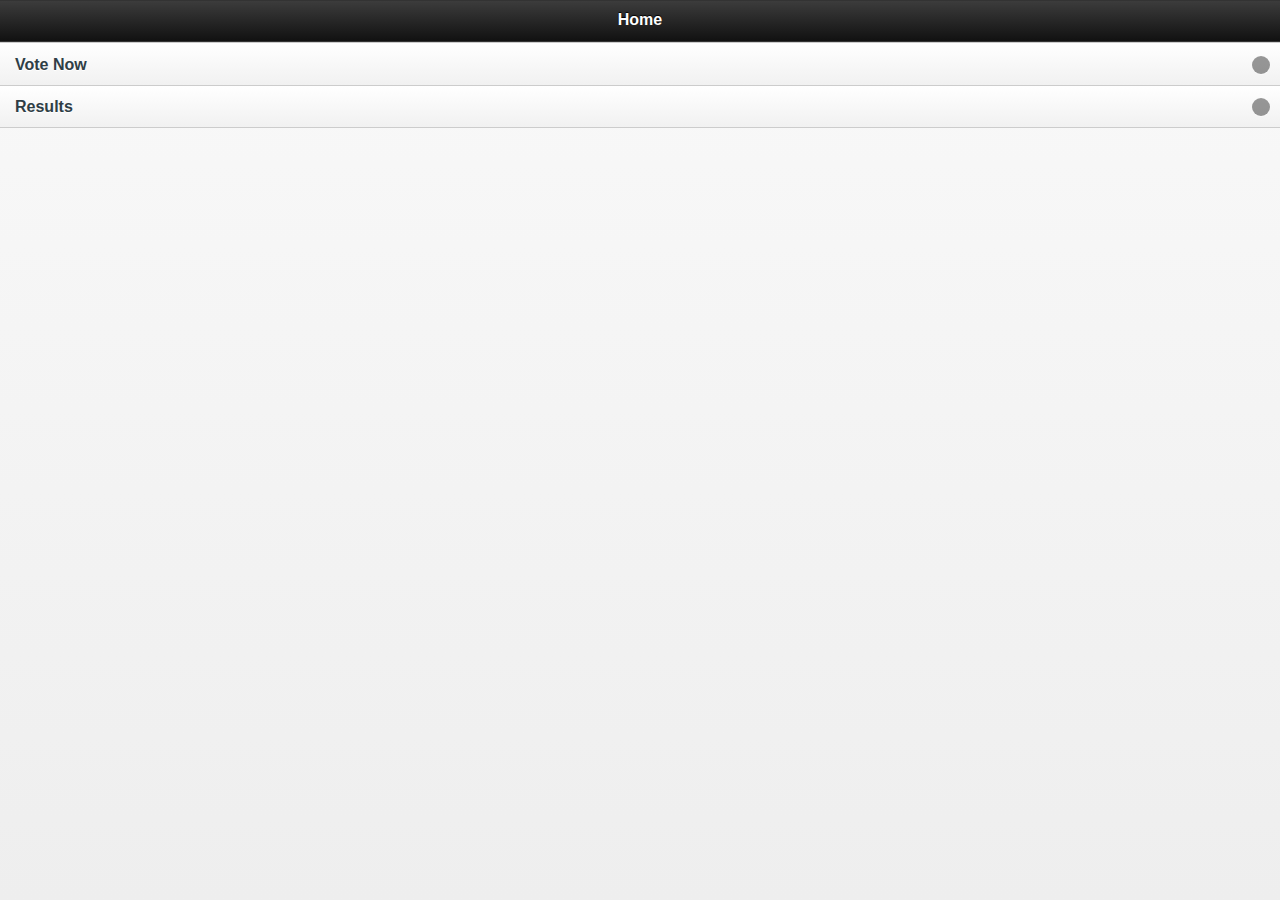
==== Kollaidoscope/war/TeamHealth/index.html @ c4851815 "removed other menu entries and introduced browser language detection" ====
<!DOCTYPE HTML>
<html>
<head>

	<meta http-equiv="content-type" content="text/html; charset=UTF-8">
    <meta name="viewport" content="width=device-width, initial-scale=1 minimum-scale=1, maximum-scale=1">
    <meta name="apple-mobile-web-app-capable" content="yes" />
    <meta name="apple-mobile-web-app-status-bar-style" content="black" />

    <link rel="apple-touch-icon" href="assets/icon57x57.jpeg" />
    <link rel="apple-touch-icon" sizes="72x72" href="assets/icon72x72.jpeg" />
    <link rel="apple-touch-icon" sizes="114x114" href="assets/icon114x114.jpeg" />

    <link rel="stylesheet" type="text/css" href="css/jquery.mobile-1.2.0.css" />
    <link rel="stylesheet" type="text/css" href="libs/dist/jquery.jqplot.css" />

    <script type="text/javascript" src="libs/jquery-1.8.3.js" charset="utf-8"></script>
    <script type="text/javascript" src="libs/jquery.mobile-1.2.0.js" charset="utf-8"></script>

    <script type="text/javascript" src="libs/dist/jquery.jqplot.js" charset="utf-8"></script>
    <script type="text/javascript" src="libs/jqplot.dateAxisRenderer.js" charset="utf-8"></script>
    <script type="text/javascript" src="libs/jqplot.pointLabels.js" charset="utf-8"></script>
    <script type="text/javascript" src="libs/jqplot.categoryAxisRenderer.js" charset="utf-8"></script>
    <script type="text/javascript" src="libs/jqplot.barRenderer.js" charset="utf-8"></script>

    <script type="text/javascript" src="scripts/central.js" charset="utf-8"></script>
    <script type="text/javascript" src="scripts/textParser.js" charset="utf-8"></script>
</head>

<body>

<!-----------------------Start----------------------->
<div data-role="page" id="start" class="type-interior">

    <div data-role="header">
        <h1><span id="startTitle"></span></h1>
    </div>

    <ul data-role="listview">
        <li><a href="#vote" data-transition="slide"><span id="voteNow"></span></a></li>
        <!--<li><a href="#myVotes" data-transition="slide"><span id="myVotesText"></span></a></li>-->
        <li><a href="#teamResults" data-transition="slide"><span id="results"></span></a></li>
        <!--<li><a href="#myData" data-transition="slide"><span id="myDataText"></span></a></li>-->
        <!--<li><a href="#createSurvey" data-transition="slide">Create New Survey</a></li>-->
        <!--<li><a href="#manageCurrentSurvey" data-transition="slide">Manage Current Survey</a></li>-->
        <!--<li><a href="#manageTeam" data-transition="slide">Manage Team</a></li>-->
        <!--<li><a href="#admin" data-transition="slide">Admin</a></li>-->
        <!--<li><a href="#testingFunctionality" data-transition="slide">Testing Functionality</a></li>-->
        <!--<li><a href="#playground" data-transition="slide">Playground</a></li>-->
    </ul>

    <!--<div><p><a href="#about" data-rel="dialog" data-transition="slideup">About this app</a></p></div>-->

</div>

<!-----------------------Vote!----------------------->
<div data-role="page" id="vote" class="type-interior">

    <div data-role="header">
        <a href="#start">Zur&uuml;ck</a>                                    <!--TODO: localize text-->
        <h1>Vote!</h1>                                                      <!--TODO: localize text-->
    </div>

    <div data-role="content" id="voting"></div>

    <div data-role="footer" style="text-align: center">
        <a href="#start">Zur&uuml;ck</a>
        <button onclick="saveVote()">Save</button>                          <!--TODO: localize text-->
    </div>

</div>

<!-----------------------my Votes Results----------------------->
<!--<div data-role="page" id="myVotes">-->

    <!--<div data-role="header" data-position="fixed">-->
        <!--<a href="#start">Zur&uuml;ck</a>                                    &lt;!&ndash;TODO: localize text&ndash;&gt;-->
        <!--<h1>My Votes</h1>                                                   &lt;!&ndash;TODO: localize text&ndash;&gt;-->
    <!--</div>-->

    <!--<div data-role="content">-->
        <!--<div id="myVotesChart" style="width: 300px; height: 200px;"></div>-->
    <!--</div>-->

    <!--<div data-role="footer" data-position="fixed">-->
        <!--<h4>test</h4>-->
    <!--</div>-->

<!--</div>-->

<!-----------------------my Data----------------------->
<div data-role="page" id="myData">

    <div data-role="header" data-position="fixed">
        <a href="#start"><span id="myDataTextBack"></span></a>
        <h1><span id="myDataTextHeader"></span></h1>
    </div>

    <div data-role="content">
        <div data-role="fieldcontain">
            <label for="firstName">First Name:</label>
            <input type="text" name="firstName" id="firstName" value=""  />
            <label for="lastName">Last Name:</label>
            <input type="text" name="lastName" id="lastName" value=""  />
            <label for="email">Email Address:</label>
            <input type="text" name="email" id="email" value=""  />
            <label for="role">Role:</label>
            <input type="text" name="role" id="role" value=""  />
            <label for="company">Company:</label>
            <input type="text" name="company" id="company" value=""  />
        </div>
    </div>

    <div data-role="footer" data-position="fixed">
        <h4><span id="myDataTextFooter"></span></h4>
    </div>

</div>

<!-----------------------Team Results----------------------->
<div data-role="page" id="teamResults" class="type-interior">

    <div data-role="header">
        <a href="#start">Zur&uuml;ck</a>                                    <!--TODO: localize text-->
        <h1>Results</h1>                                                    <!--TODO: localize text-->
    </div>

    <div data-role="content">
        <div id="teamResultsChart" style="width: 100%; height: 100%;"></div>
        <div data-role="fieldcontain">
            <select name="teamResultsTimeframe" id="teamResultsTimeframe">
                <option value="standard">Last vote</option>
                <option value="1week">Last week</option>
                <option value="2week">Last 2 weeks</option>
                <option value="3week">Last 3 weeks</option>
                <option value="4week">Last 4 weeks</option>
                <option value="half">Last half year</option>
                <option value="full">Last year</option>
                <option value="all">All votes</option>
            </select>
        </div>
    </div>


</div>

<!-----------------------Create Survey Page----------------------->
<div data-role="page" id="createSurvey">

    <div data-role="header">
        <a href="#start">Zur&uuml;ck</a>                                    <!--TODO: localize text-->
        <h1>Create New Survey</h1>                                          <!--TODO: localize text-->
    </div>

    <div data-role="content">

        <div data-role="fieldcontain">
            <label for="fromDate">Start Date of Survey:</label>                             <!--TODO: localize text-->
            <input type="date" name="fromDate" id="fromDate" value="" data-clear-btn="true" />
        </div>
        <div data-role="fieldcontain">
            <label for="surveyDuration">Duration</label>                                 <!--TODO: localize text-->
            <select name="surveyDuration" id="surveyDuration">
                <option value="1week">1 week</option>
                <option value="2week">2 weeks</option>
                <option value="3week">3 weeks</option>
                <option value="4week">4 weeks</option>
                <option value="5week">5 week</option>
                <option value="6week">6 weeks</option>
                <option value="7week">7 weeks</option>
                <option value="8week">8 weeks</option>
            </select>
        </div>

        <div data-role="fieldcontain">
            <label for="emailOfInvitee" data-inline="true">Enter email address:</label>
            <input id="emailOfInvitee" type="text" data-inline="true"/>
            <!--<label for="addParticipantButton" data-inline="true" >Add participant to survey:</label>-->
            <div><button id="addParticipantButton"  onclick="addParticipantToInvitationByEmail(emailOfInvitee)">Add to invitation list</button></div>
        </div>

        <div data-role="fieldcontain">

            <fieldset data-role="controlgroup">

                <legend>Participants of Survey:</legend>                       <!--TODO: localize text-->
                <!--<input type="checkbox" name="checkbox-1" id="checkbox-1" class="custom" />-->
                <!--<label for="checkbox-1">Su</label>-->
                <!--<input type="checkbox" name="checkbox-2" id="checkbox-2" class="custom" />-->
                <!--<label for="checkbox-2">Florian</label>-->
                <!--<input type="checkbox" name="checkbox-3" id="checkbox-3" class="custom" />-->
                <!--<label for="checkbox-3">Jan</label>-->
                <div id="participantsToInvite"></div>
            </fieldset>

        </div>
        <button onclick="createNewSurvey()">Create Survey</button>            <!--TODO: localize text-->

    </div>


    <div data-role="footer" data-position="fixed">
        <h4>Create New Survey</h4>                                          <!--TODO: localize text-->
    </div>
</div>

<!-----------------------Manage Current Survey Page----------------------->
<div data-role="page" id="manageCurrentSurvey">

    <div data-role="header">
        <a href="#start">Zur&uuml;ck</a>                                    <!--TODO: localize text-->
        <h1>Manage Current Survey</h1>                                      <!--TODO: localize text-->
    </div>

    <div data-role="content">


    </div>


    <div data-role="footer" data-position="fixed">
        <h4>Manage Current Survey</h4>                                      <!--TODO: localize text-->
    </div>
</div>

<!-----------------------Manage Team Page----------------------->
<div data-role="page" id="manageTeam">

    <div data-role="hweader">
        <a href="#start">Zur&uuml;ck</a>                                    <!--TODO: localize text-->
        <h1>Manage Team</h1>                                                <!--TODO: localize text-->
    </div>

    <div data-role="content">

        <div data-role="fieldcontain">
            <!--<label for="firstName">First Name:</label>-->
            <!--<input type="text" name="name" id="firstName" value=""  />-->
            <!--<label for="lastName">Last Name:</label>-->
            <!--<input type="text" name="name" id="lastName" value=""  />-->
            <!--<label for="email">Email Address:</label>-->
            <!--<input type="text" name="name" id="email" value=""  />-->
            <!--<label for="role">Role:</label>-->
            <!--<input type="text" name="name" id="role" value=""  />-->
            <!--<label for="company">Company:</label>-->
            <!--<input type="text" name="name" id="company" value=""  />-->
        </div>

        <!--TODO: display current team members -->
        <!--TODO: display tentative team members -->
        <!--TODO: invite new team members -->
        <!--TODO: remove team members -->

        <button onclick="saveChanges">Save Team Changes</button>              <!--TODO: localize text-->

    </div>


    <div data-role="footer" data-position="fixed">
        <h4>Create New Survey</h4>                                          <!--TODO: localize text-->
    </div>
</div>

<!-----------------------Admin Page----------------------->
<div data-role="page" id="admin">

    <div data-role="header">
        <a href="#start">Zur&uuml;ck</a>                                    <!--TODO: localize text-->
        <h1>Admin Page</h1>                                            <!--TODO: localize text-->
    </div>

    <div data-role="content">

        <!--TODO: create user-->
        <!--TODO: Assign license to user-->
        <!--TODO: create new team with team lead-->
        <!--TODO: set team to inactive-->
        <!--TODO: delete team-->

    </div>

    <div data-role="footer" data-position="fixed">
        <h4>Admin Page</h4>
    </div>
</div>

<!-----------------------Test Page----------------------->
<div data-role="page" id="testingFunctionality">

    <div data-role="header">
        <a href="#start">Zur&uuml;ck</a>    <!--TODO: Home statt back!!!!-->                                <!--TODO: localize text-->
        <h1>Testing Page</h1>                                            <!--TODO: localize text-->
    </div>

    <div data-role="content">
        <label>Questions</label>
        <button onclick="createAllQuestions()">Create Questions</button>
        <button onclick="deleteAllQuestions()">Delete All Questions</button>
        <label>Answers</label>
        <button onclick="createTestAnswersServer()">Create Test Answers</button>
        <!--<button onclick="createTestAnswers()">Create Test Answers</button>-->
        <button onclick="deleteAllAnswers()">Delete All Answers</button>
        <label>Teams with Users</label>
        <button onclick="createTeamWithUsers()">Create one Team with Users</button>
        <button onclick="deleteTeamsAndUsers()">Delete all Teams and Users</button>
        <!--         <button onclick="deleteAllTestAnswers">Delete All Test Answers</button> --> <!-- TODO: implement that only test answers are deleted -->
    </div>
    <div data-role="footer" data-position="fixed">
        <h4>Testing Page</h4>
    </div>
</div>

<!-----------------------Playground----------------------->
<div data-role="page" id="playground">

    <div data-role="header">
        <a href="#start">Zur&uuml;ck</a>
        <h1>Home</h1>
    </div>

    <div data-role="content">

        <!-----------------------Slider element----------------------->

        <div data-role="fieldcontain">
            <label for="slider-1">Input slider:</label>
            <input type="range" name="slider" id="slider-1" value="0" min="0" max="100"  />
        </div>
        <div data-role='fieldcontain' >
            <input data-highlight="true" type='range' name='slider-2' id='slider-2' value='5' min='0' max='10' />
            <label for='slider-2'>2nd slider</label>
        </div>

        <!-----------------------Collapsable element----------------------->
        <div data-role="collapsible" data-state="collapsed">
            <h3>Collapsable</h3>
            <p>This app rocks!</p>
        </div>


        <!-----------------------A Form element----------------------->
        <form action="#" method="get">

            <div data-role="fieldcontain">
                <label for="name">Your Name:</label>
                <input type="text" name="name" id="name" value=""  />
            </div>

            <div data-role="controlgroup">
                <legend>Which flavour(s) would you like?</legend>

                <input type="checkbox" name="vanilla" id="vanilla" class="custom" />
                <label for="vanilla">Vanilla</label>

                <input type="checkbox" name="chocolate" id="chocolate" class="custom" />
                <label for="chocolate">Chocolate</label>

                <input type="checkbox" name="strawberry" id="strawberry" class="custom" />
                <label for="strawberry">Strawberry</label>

            </div>

            <div data-role="fieldcontain">
                <label for="quantity">Number of Cones:</label>
                <input type="range" name="quantity" id="quantity" value="1" min="1" max="10"  />
            </div>

            <div data-role="fieldcontain">
                <label for="sprinkles">Sprinkles:</label>
                <select name="sprinkles" id="sprinkles" data-role="slider">
                    <option value="off">No</option>
                    <option value="on">Yes</option>
                </select>
            </div>

            <div data-role="fieldcontain">
                <label for="store">Collect from Store:</label>
                <select name="store" id="store">
                    <option value="mainStreet">Main Street</option>
                    <option value="libertyAvenue">Liberty Avenue</option>
                    <option value="circleSquare">Circle Square</option>
                    <option value="angelRoad">Angel Road</option>
                </select>
            </div>

            <div class="ui-body ui-body-b">
                <fieldset class="ui-grid-a">
                    <div class="ui-block-a"><button type="submit" data-theme="d">Cancel</button></div>
                    <div class="ui-block-b"><button type="submit" data-theme="a">Order Ice Cream</button></div>
                </fieldset>
            </div>

    </div>
</div>

</body>

</html>
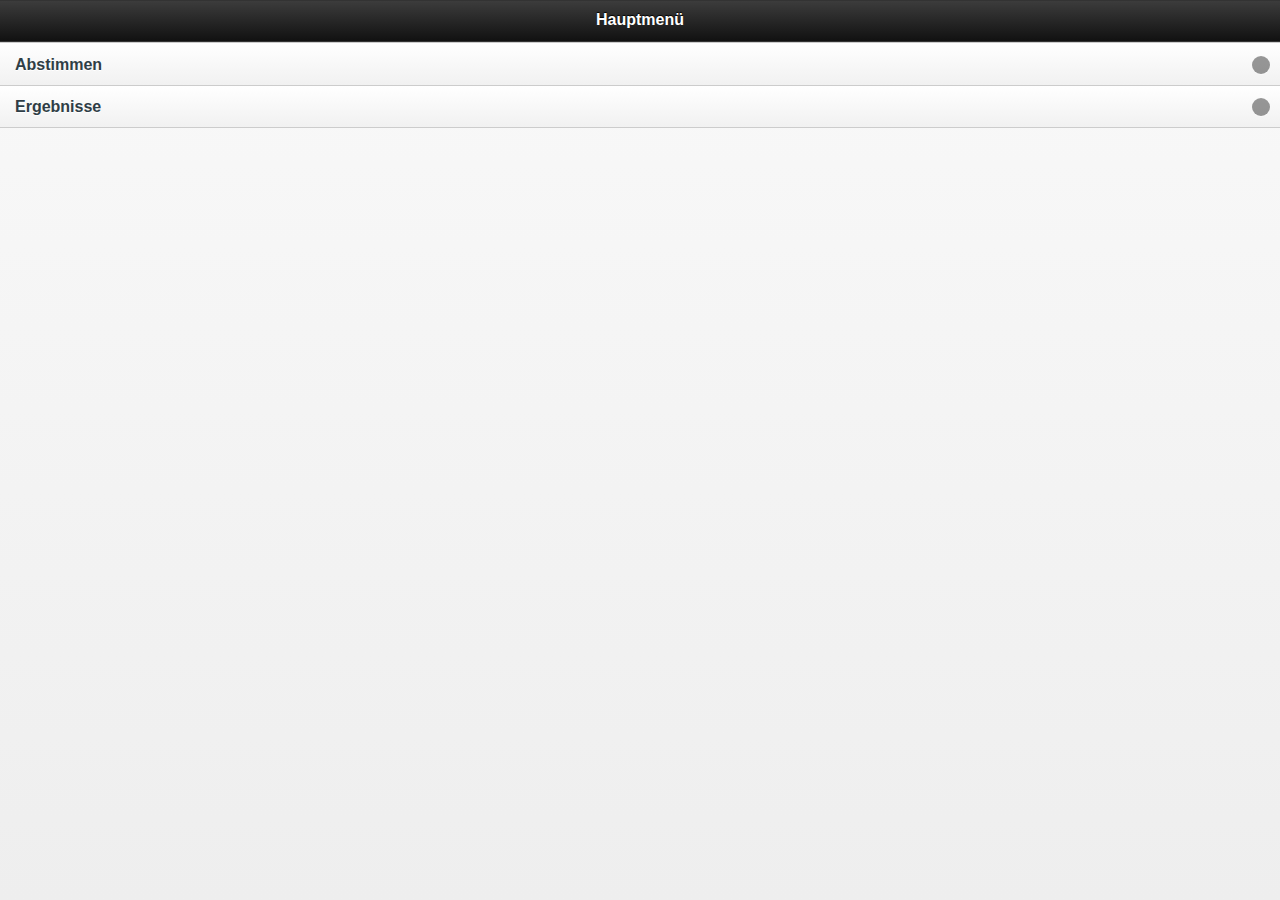
==== commit 7eb4f366: "Einsprachig wg. Problem IE9 Update zu AppEngine 1.7.7.1 Favicon ersetzt" ====
--- a/Kollaidoscope/war/TeamHealth/index.html
+++ b/Kollaidoscope/war/TeamHealth/index.html
@@ -12,12 +12,12 @@
     <link rel="apple-touch-icon" sizes="114x114" href="assets/icon114x114.jpeg" />
 
     <link rel="stylesheet" type="text/css" href="css/jquery.mobile-1.2.0.css" />
-    <link rel="stylesheet" type="text/css" href="libs/dist/jquery.jqplot.css" />
+    <link rel="stylesheet" type="text/css" href="libs/jquery.jqplot.css" />
 
     <script type="text/javascript" src="libs/jquery-1.8.3.js" charset="utf-8"></script>
     <script type="text/javascript" src="libs/jquery.mobile-1.2.0.js" charset="utf-8"></script>
 
-    <script type="text/javascript" src="libs/dist/jquery.jqplot.js" charset="utf-8"></script>
+    <script type="text/javascript" src="libs/jquery.jqplot.js" charset="utf-8"></script>
     <script type="text/javascript" src="libs/jqplot.dateAxisRenderer.js" charset="utf-8"></script>
     <script type="text/javascript" src="libs/jqplot.pointLabels.js" charset="utf-8"></script>
     <script type="text/javascript" src="libs/jqplot.categoryAxisRenderer.js" charset="utf-8"></script>
@@ -33,23 +33,26 @@
 <div data-role="page" id="start" class="type-interior">
 
     <div data-role="header">
-        <h1><span id="startTitle"></span></h1>
+        <!-- <h1><span id="startTitle"></span></h1> -->
+        <h1>Hauptmenü</span></h1>
     </div>
 
     <ul data-role="listview">
-        <li><a href="#vote" data-transition="slide"><span id="voteNow"></span></a></li>
+        <!-- <li><a href="#vote" data-transition="slide"><span id="voteNow"></span></a></li> -->
+        <li><a href="#vote" data-transition="slide">Abstimmen</span></a></li>
         <!--<li><a href="#myVotes" data-transition="slide"><span id="myVotesText"></span></a></li>-->
-        <li><a href="#teamResults" data-transition="slide"><span id="results"></span></a></li>
+        <!-- <li><a href="#teamResults" data-transition="slide"><span id="results"></span></a></li> -->
+        <li><a href="#teamResults" data-transition="slide">Ergebnisse</span></a></li>
         <!--<li><a href="#myData" data-transition="slide"><span id="myDataText"></span></a></li>-->
-        <!--<li><a href="#createSurvey" data-transition="slide">Create New Survey</a></li>-->
-        <!--<li><a href="#manageCurrentSurvey" data-transition="slide">Manage Current Survey</a></li>-->
-        <!--<li><a href="#manageTeam" data-transition="slide">Manage Team</a></li>-->
-        <!--<li><a href="#admin" data-transition="slide">Admin</a></li>-->
-        <!--<li><a href="#testingFunctionality" data-transition="slide">Testing Functionality</a></li>-->
-        <!--<li><a href="#playground" data-transition="slide">Playground</a></li>-->
+        <!--<li><a href="#createSurvey" data-transition="slide"><span id="startListCreate"></span></a></li>-->
+        <!--<li><a href="#manageCurrentSurvey" data-transition="slide"><span id="startListManageSurvey"></a></li>-->
+        <!--<li><a href="#manageTeam" data-transition="slide"><span id="startListManageTeam"></a></li>-->
+        <!--<li><a href="#admin" data-transition="slide"><span id="startListAdmin"></a></li>-->
+        <!--<li><a href="#testingFunctionality" data-transition="slide"><span id="startListTesting"></a></li>-->
+        <!--<li><a href="#playground" data-transition="slide"><span id="startListPlayground"></a></li>-->
     </ul>
 
-    <!--<div><p><a href="#about" data-rel="dialog" data-transition="slideup">About this app</a></p></div>-->
+    <!--<div><p><a href="#about" data-rel="dialog" data-transition="slideup"><span id="startListAbout"></a></p></div>-->
 
 </div>
 
@@ -57,15 +60,24 @@
 <div data-role="page" id="vote" class="type-interior">
 
     <div data-role="header">
-        <a href="#start">Zur&uuml;ck</a>                                    <!--TODO: localize text-->
-        <h1>Vote!</h1>                                                      <!--TODO: localize text-->
-    </div>
-
-    <div data-role="content" id="voting"></div>
+        <!-- <a href="#start"><span id="voteHeaderBack"></a> -->
+        <a href="#start">Zurück</a>
+        <!-- <h1><span id="voteHeaderTitle"></h1> -->
+        <h1>Abstimmung</h1>
+    </div>
+
+    <div data-role="content" id="voting">
+        <div data-role="fieldcontain">
+            <label for="voterName">Name:</label>
+            <input type="text" name="voterName" id="voterName" value=""  />
+        </div>
+    </div>
 
     <div data-role="footer" style="text-align: center">
-        <a href="#start">Zur&uuml;ck</a>
-        <button onclick="saveVote()">Save</button>                          <!--TODO: localize text-->
+        <!-- <a href="#start"><span id="voteFooterBack"></a> -->
+        <a href="#start">Zurück</a>
+        <!-- <button onclick="saveVote()"><span id="voteFooterSave"></button> -->
+        <button onclick="saveVote()">Speichern</button>
     </div>
 
 </div>
@@ -121,22 +133,24 @@
 <div data-role="page" id="teamResults" class="type-interior">
 
     <div data-role="header">
-        <a href="#start">Zur&uuml;ck</a>                                    <!--TODO: localize text-->
-        <h1>Results</h1>                                                    <!--TODO: localize text-->
+        <!-- <a href="#start"><span id="teamresultsHeaderBack"></a> -->
+        <a href="#start">Zurück</a>
+        <!-- <h1><span id="teamresultsHeaderTitle"></h1> -->
+        <h1>Ergebnisse</h1>
     </div>
 
     <div data-role="content">
         <div id="teamResultsChart" style="width: 100%; height: 100%;"></div>
         <div data-role="fieldcontain">
             <select name="teamResultsTimeframe" id="teamResultsTimeframe">
-                <option value="standard">Last vote</option>
-                <option value="1week">Last week</option>
-                <option value="2week">Last 2 weeks</option>
-                <option value="3week">Last 3 weeks</option>
-                <option value="4week">Last 4 weeks</option>
-                <option value="half">Last half year</option>
-                <option value="full">Last year</option>
-                <option value="all">All votes</option>
+                <option value="standard">Letzte Umfrage</option>
+                <option value="1week">Ergebnisse der letzten Woche</option>
+                <option value="2week">Ergebnisse der letzten 2 Wochen</option>
+                <option value="3week">Ergebnisse der letzten 3 Wochen</option>
+                <option value="4week">Ergebnisse der letzten 4 Wochen</option>
+                <option value="half">Ergebnisse vom letzten halben Jahr</option>
+                <option value="full">Ergebnisse vom letzten Jahr</option>
+                <option value="all">Alle Ergebnisse zusammen</option>
             </select>
         </div>
     </div>
@@ -165,7 +179,7 @@
                 <option value="2week">2 weeks</option>
                 <option value="3week">3 weeks</option>
                 <option value="4week">4 weeks</option>
-                <option value="5week">5 week</option>
+                <option value="5week">5 weeks</option>
                 <option value="6week">6 weeks</option>
                 <option value="7week">7 weeks</option>
                 <option value="8week">8 weeks</option>
